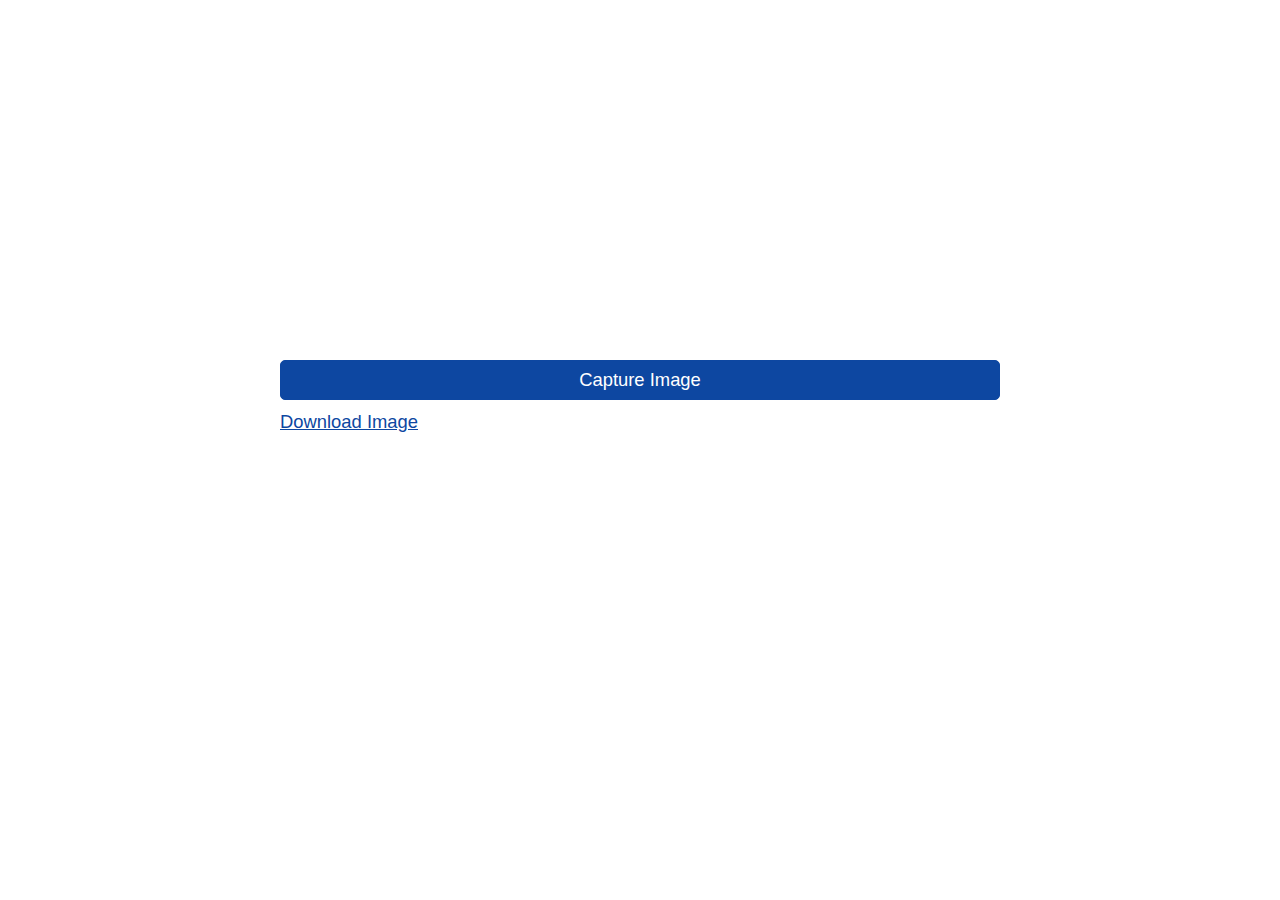
==== imagerec/internal/public/index.html @ c09114a4 "feat: initial working code for image capture" ====
<!DOCTYPE html>
<html lang="en">

<head>
    <meta charset="UTF-8">
    <meta name="viewport" content="width=device-width, initial-scale=1.0">
    <meta http-equiv="X-UA-Compatible" content="ie=edge">
    <title>ImgRec</title>
    <link rel="stylesheet" href="simple.min.css">
    <link rel="stylesheet" href="style.css">
</head>

<body>
    <video id="video" width="640" height="360" autoplay muted></video>
    <button id="capture-button">Capture Image</button>
    <a id="download-link" href="#" download>Download Image</a>
    <canvas id="canvas"></canvas>

    <script type="module" src="main.js"></script>
</body>

</html>
---- imagerec/internal/public/simple.min.css ----
::backdrop,:root{--sans-font:-apple-system,BlinkMacSystemFont,"Avenir Next",Avenir,"Nimbus Sans L",Roboto,"Noto Sans","Segoe UI",Arial,Helvetica,"Helvetica Neue",sans-serif;--mono-font:Consolas,Menlo,Monaco,"Andale Mono","Ubuntu Mono",monospace;--standard-border-radius:5px;--bg:#fff;--accent-bg:#f5f7ff;--text:#212121;--text-light:#585858;--border:#898EA4;--accent:#0d47a1;--accent-hover:#1266e2;--accent-text:var(--bg);--code:#d81b60;--preformatted:#444;--marked:#ffdd33;--disabled:#efefef}@media (prefers-color-scheme:dark){::backdrop,:root{color-scheme:dark;--bg:#212121;--accent-bg:#2b2b2b;--text:#dcdcdc;--text-light:#ababab;--accent:#ffb300;--accent-hover:#ffe099;--accent-text:var(--bg);--code:#f06292;--preformatted:#ccc;--disabled:#111}img,video{opacity:.8}}*,::after,::before{box-sizing:border-box}input,progress,select,textarea{appearance:none;-webkit-appearance:none;-moz-appearance:none}html{font-family:var(--sans-font);scroll-behavior:smooth}body{color:var(--text);background-color:var(--bg);font-size:1.15rem;line-height:1.5;display:grid;grid-template-columns:1fr min(45rem,90%) 1fr;margin:0}body>*{grid-column:2}body>header{background-color:var(--accent-bg);border-bottom:1px solid var(--border);text-align:center;padding:0 .5rem 2rem .5rem;grid-column:1/-1}body>header>:only-child{margin-block-start:2rem}body>header h1{max-width:1200px;margin:1rem auto}body>header p{max-width:40rem;margin:1rem auto}main{padding-top:1.5rem}body>footer{margin-top:4rem;padding:2rem 1rem 1.5rem 1rem;color:var(--text-light);font-size:.9rem;text-align:center;border-top:1px solid var(--border)}h1{font-size:3rem}h2{font-size:2.6rem;margin-top:3rem}h3{font-size:2rem;margin-top:3rem}h4{font-size:1.44rem}h5{font-size:1.15rem}h6{font-size:.96rem}p{margin:1.5rem 0}h1,h2,h3,h4,h5,h6,p{overflow-wrap:break-word}h1,h2,h3{line-height:1.1}@media only screen and (max-width:720px){h1{font-size:2.5rem}h2{font-size:2.1rem}h3{font-size:1.75rem}h4{font-size:1.25rem}}a,a:visited{color:var(--accent)}a:hover{text-decoration:none}.button,a.button,button,input[type=button],input[type=reset],input[type=submit],label[type=button]{border:1px solid var(--accent);background-color:var(--accent);color:var(--accent-text);padding:.5rem .9rem;text-decoration:none;line-height:normal}.button[aria-disabled=true],button[disabled],input:disabled,select:disabled,textarea:disabled{cursor:not-allowed;background-color:var(--disabled);border-color:var(--disabled);color:var(--text-light)}input[type=range]{padding:0}abbr[title]{cursor:help;text-decoration-line:underline;text-decoration-style:dotted}.button:not([aria-disabled=true]):hover,button:enabled:hover,input[type=button]:enabled:hover,input[type=reset]:enabled:hover,input[type=submit]:enabled:hover,label[type=button]:hover{background-color:var(--accent-hover);border-color:var(--accent-hover);cursor:pointer}.button:focus-visible,button:focus-visible:where(:enabled),input:enabled:focus-visible:where([type=submit],[type=reset],[type=button]){outline:2px solid var(--accent);outline-offset:1px}header>nav{font-size:1rem;line-height:2;padding:1rem 0 0 0}header>nav ol,header>nav ul{align-content:space-around;align-items:center;display:flex;flex-direction:row;flex-wrap:wrap;justify-content:center;list-style-type:none;margin:0;padding:0}header>nav ol li,header>nav ul li{display:inline-block}header>nav a,header>nav a:visited{margin:0 .5rem 1rem .5rem;border:1px solid var(--border);border-radius:var(--standard-border-radius);color:var(--text);display:inline-block;padding:.1rem 1rem;text-decoration:none}header>nav a.current,header>nav a:hover,header>nav a[aria-current=page]{border-color:var(--accent);color:var(--accent);cursor:pointer}@media only screen and (max-width:720px){header>nav a{border:none;padding:0;text-decoration:underline;line-height:1}}aside,details,pre,progress{background-color:var(--accent-bg);border:1px solid var(--border);border-radius:var(--standard-border-radius);margin-bottom:1rem}aside{font-size:1rem;width:30%;padding:0 15px;margin-inline-start:15px;float:right}[dir=rtl] aside{float:left}@media only screen and (max-width:720px){aside{width:100%;float:none;margin-inline-start:0}}article,dialog,fieldset{border:1px solid var(--border);padding:1rem;border-radius:var(--standard-border-radius);margin-bottom:1rem}article h2:first-child,section h2:first-child{margin-top:1rem}section{border-top:1px solid var(--border);border-bottom:1px solid var(--border);padding:2rem 1rem;margin:3rem 0}section+section,section:first-child{border-top:0;padding-top:0}section:last-child{border-bottom:0;padding-bottom:0}details{padding:.7rem 1rem}summary{cursor:pointer;font-weight:700;padding:.7rem 1rem;margin:-.7rem -1rem;word-break:break-all}details[open]>summary+*{margin-top:0}details[open]>summary{margin-bottom:.5rem}details[open]>:last-child{margin-bottom:0}table{border-collapse:collapse;margin:1.5rem 0}figure>table{width:max-content}td,th{border:1px solid var(--border);text-align:start;padding:.5rem}th{background-color:var(--accent-bg);font-weight:700}tr:nth-child(even){background-color:var(--accent-bg)}table caption{font-weight:700;margin-bottom:.5rem}.button,button,input,select,textarea{font-size:inherit;font-family:inherit;padding:.5rem;margin-bottom:.5rem;border-radius:var(--standard-border-radius);box-shadow:none;max-width:100%;display:inline-block}input,select,textarea{color:var(--text);background-color:var(--bg);border:1px solid var(--border)}label{display:block}textarea:not([cols]){width:100%}select:not([multiple]){background-image:linear-gradient(45deg,transparent 49%,var(--text) 51%),linear-gradient(135deg,var(--text) 51%,transparent 49%);background-position:calc(100% - 15px),calc(100% - 10px);background-size:5px 5px,5px 5px;background-repeat:no-repeat;padding-inline-end:25px}[dir=rtl] select:not([multiple]){background-position:10px,15px}input[type=checkbox],input[type=radio]{vertical-align:middle;position:relative;width:min-content}input[type=checkbox]+label,input[type=radio]+label{display:inline-block}input[type=radio]{border-radius:100%}input[type=checkbox]:checked,input[type=radio]:checked{background-color:var(--accent)}input[type=checkbox]:checked::after{content:" ";width:.18em;height:.32em;border-radius:0;position:absolute;top:.05em;left:.17em;background-color:transparent;border-right:solid var(--bg) .08em;border-bottom:solid var(--bg) .08em;font-size:1.8em;transform:rotate(45deg)}input[type=radio]:checked::after{content:" ";width:.25em;height:.25em;border-radius:100%;position:absolute;top:.125em;background-color:var(--bg);left:.125em;font-size:32px}@media only screen and (max-width:720px){input,select,textarea{width:100%}}input[type=color]{height:2.5rem;padding:.2rem}input[type=file]{border:0}hr{border:none;height:1px;background:var(--border);margin:1rem auto}mark{padding:2px 5px;border-radius:var(--standard-border-radius);background-color:var(--marked);color:#000}mark a{color:#0d47a1}img,video{max-width:100%;height:auto;border-radius:var(--standard-border-radius)}figure{margin:0;display:block;overflow-x:auto}figcaption{text-align:center;font-size:.9rem;color:var(--text-light);margin-bottom:1rem}blockquote{margin-inline-start:2rem;margin-inline-end:0;margin-block:2rem;padding:.4rem .8rem;border-inline-start:.35rem solid var(--accent);color:var(--text-light);font-style:italic}cite{font-size:.9rem;color:var(--text-light);font-style:normal}dt{color:var(--text-light)}code,kbd,pre,pre span,samp{font-family:var(--mono-font);color:var(--code)}kbd{color:var(--preformatted);border:1px solid var(--preformatted);border-bottom:3px solid var(--preformatted);border-radius:var(--standard-border-radius);padding:.1rem .4rem}pre{padding:1rem 1.4rem;max-width:100%;overflow:auto;color:var(--preformatted)}pre code{color:var(--preformatted);background:0 0;margin:0;padding:0}progress{width:100%}progress:indeterminate{background-color:var(--accent-bg)}progress::-webkit-progress-bar{border-radius:var(--standard-border-radius);background-color:var(--accent-bg)}progress::-webkit-progress-value{border-radius:var(--standard-border-radius);background-color:var(--accent)}progress::-moz-progress-bar{border-radius:var(--standard-border-radius);background-color:var(--accent);transition-property:width;transition-duration:.3s}progress:indeterminate::-moz-progress-bar{background-color:var(--accent-bg)}dialog{max-width:40rem;margin:auto}dialog::backdrop{background-color:var(--bg);opacity:.8}@media only screen and (max-width:720px){dialog{max-width:100%;margin:auto 1em}}sub,sup{vertical-align:baseline;position:relative}sup{top:-.4em}sub{top:.3em}.notice{background:var(--accent-bg);border:2px solid var(--border);border-radius:var(--standard-border-radius);padding:1.5rem;margin:2rem 0}
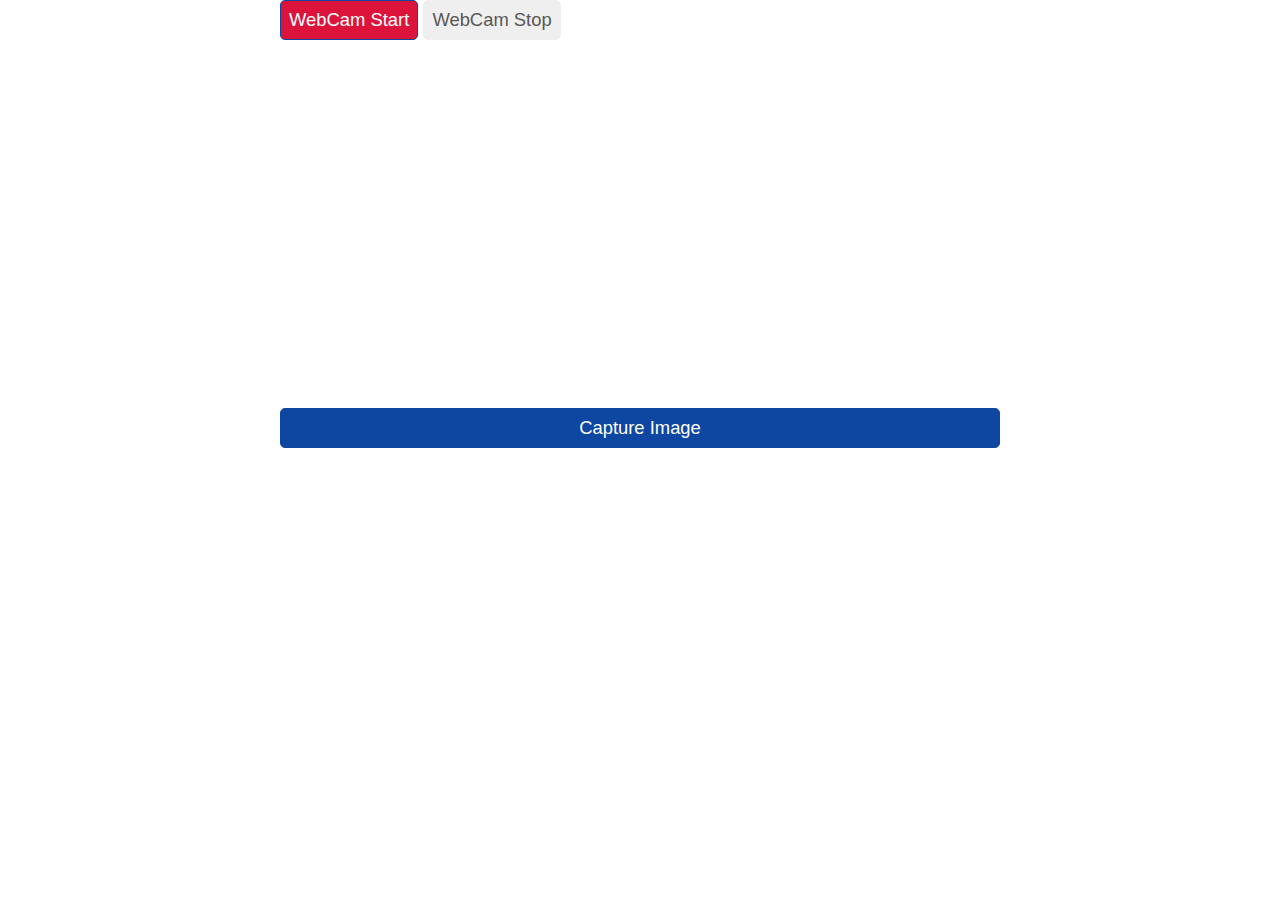
==== commit 8535bc31: "refactor: add start, stop buttons" ====
--- a/imagerec/internal/public/index.html
+++ b/imagerec/internal/public/index.html
@@ -11,11 +11,15 @@
 </head>
 
 <body>
+    <div>
+        <button id="startCam">WebCam Start</button>
+        <button id="stopCam">WebCam Stop</button>
+    </div>
+
     <video id="video" width="640" height="360" autoplay muted></video>
     <button id="capture-button">Capture Image</button>
-    <a id="download-link" href="#" download>Download Image</a>
-    <canvas id="canvas"></canvas>
 
+    <a id="download-link" hidden href="#" download>Download Image</a>
     <script type="module" src="main.js"></script>
 </body>
 
--- a/imagerec/internal/public/style.css
+++ b/imagerec/internal/public/style.css
@@ -0,0 +1,7 @@
+#startCam {
+    background-color: crimson;
+}
+
+#startCam:hover {
+    background-color: red;
+}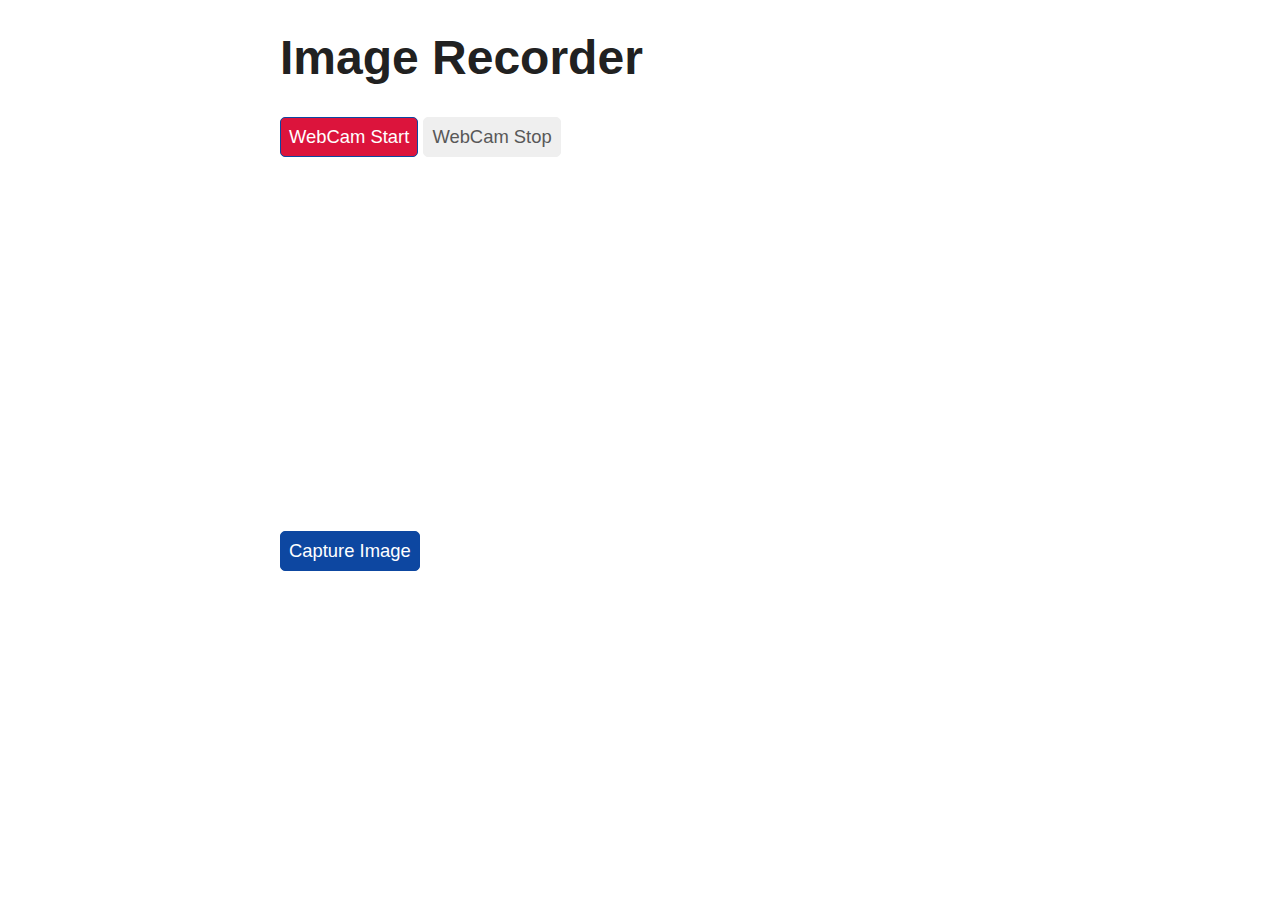
==== commit a0a4df34: "refactor: fiddle with css" ====
--- a/imagerec/internal/public/index.html
+++ b/imagerec/internal/public/index.html
@@ -11,13 +11,14 @@
 </head>
 
 <body>
+    <h1>Image Recorder</h1>
     <div>
         <button id="startCam">WebCam Start</button>
         <button id="stopCam">WebCam Stop</button>
     </div>
 
     <video id="video" width="640" height="360" autoplay muted></video>
-    <button id="capture-button">Capture Image</button>
+    <button id="capture-button" class="min">Capture Image</button>
 
     <a id="download-link" hidden href="#" download>Download Image</a>
     <script type="module" src="main.js"></script>
--- a/imagerec/internal/public/style.css
+++ b/imagerec/internal/public/style.css
@@ -4,4 +4,12 @@
 
 #startCam:hover {
     background-color: red;
+}
+
+.min {
+    width: fit-content;
+}
+
+video {
+    margin: 3px;
 }